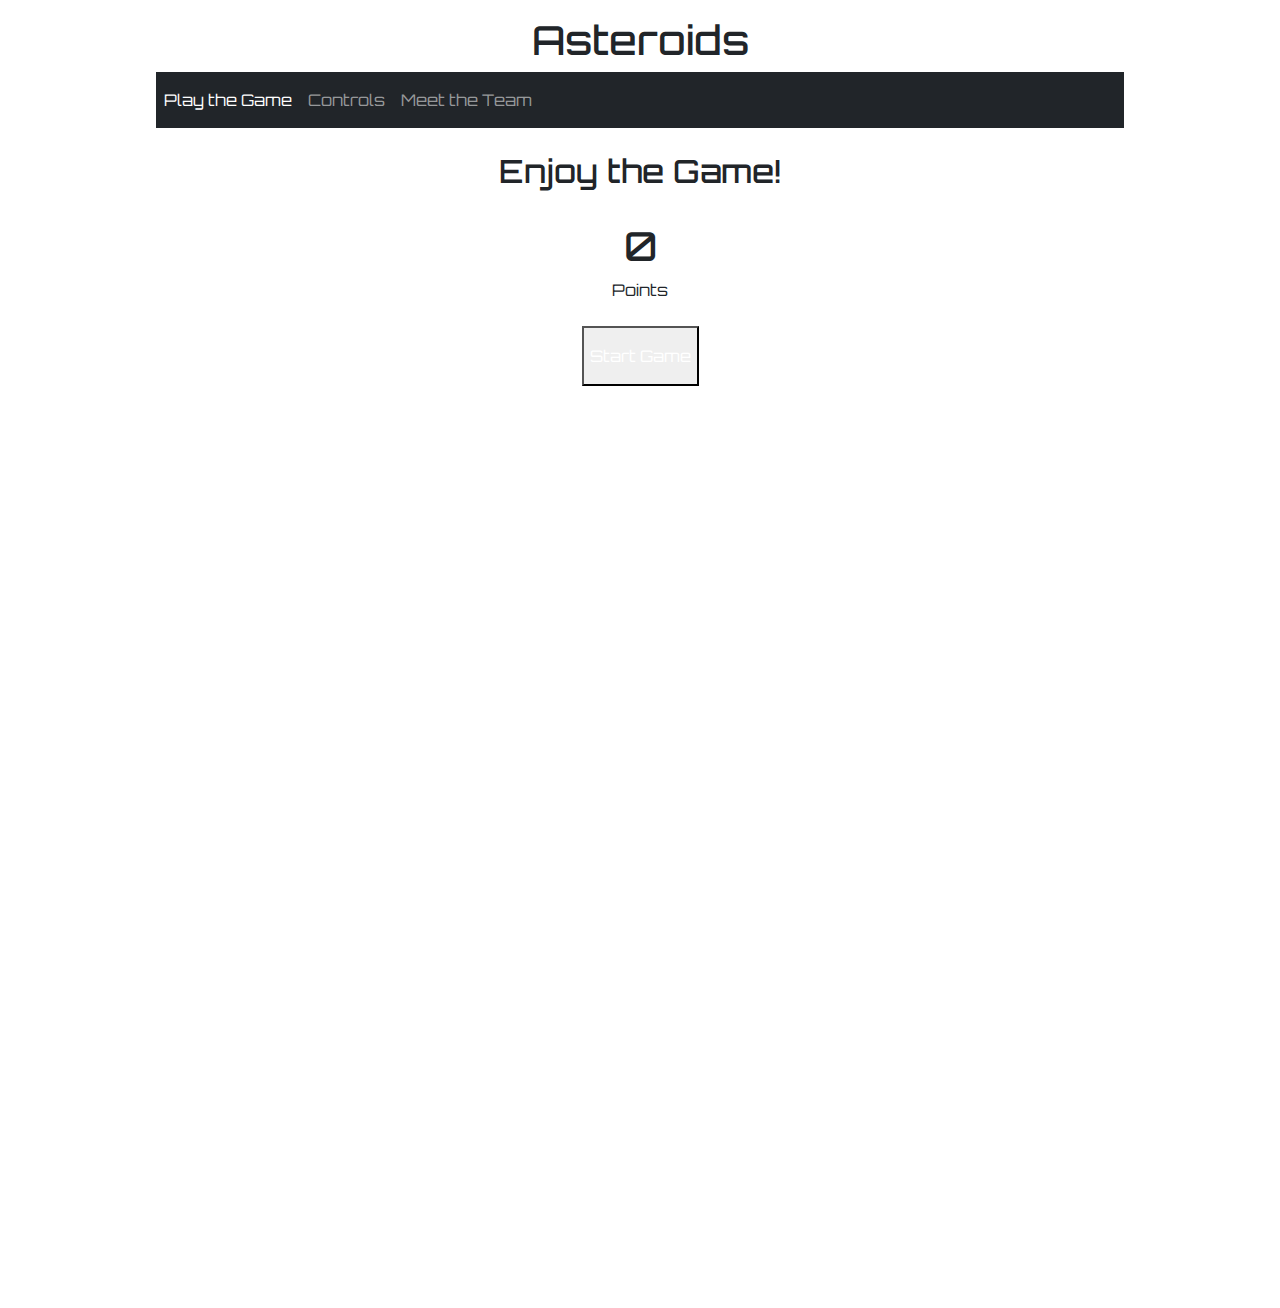
==== index.html @ acc98b4b "Add Canvas Styling" ====
<!DOCTYPE html>
<html lang="en">
<head>
<meta charset="utf-8">
<meta name="viewport" content="width=device-width,initial-scale=1" />
<link rel="icon" href="Images/asteroid.ICO" type="image/gif" sizes="16x16">
<link rel="stylesheet" href="style.css">
<link rel="preconnect" href="https://fonts.googleapis.com">
<link rel="preconnect" href="https://fonts.gstatic.com" crossorigin>
<link href="https://fonts.googleapis.com/css2?family=Orbitron:wght@400;500;600;700;800;900&display=swap" rel="stylesheet">
<link href="https://cdn.jsdelivr.net/npm/bootstrap@5.2.3/dist/css/bootstrap.min.css" rel="stylesheet" id="bootstrap-css">
<title>Asteroids Game</title>
</head>
<body>
	<div id="wrapper">
		  <h1>Asteroids</h1>
		<div class="container">
			<nav class="navbar navbar-expand-lg navbar-dark bg-dark" id="top-nav">
				<button type="button" class="navbar-toggler" data-toggle="collapse" data-target="#navbarNavAltMarkup" aria-expanded="false">
					<span class="navbar-toggler-icon"></span>
					<span class="icon-bar"></span>
					<span class="icon-bar"></span>
				</button>
				<div class="collapse navbar-collapse" id="navbarNavAltMarkup">
					<div class="navbar-nav">
						<li><a class="nav-item nav-link active" href="index.html">Play the Game</a></li>
						<li><a class="nav-item nav-link" href="Controls.html">Controls</a></li>
						<li><a class="nav-item nav-link" href="Team.html">Meet the Team</a></li>
					</div>
				</div>
			</div>
		<br/>
	<div class="row">
		<div class="col-sm-12">
		  <h2>Enjoy the Game!</h2>	
		  	<div>
				<div class="fixed select-none text-white text-sm ml-2 mt-1">
				  <span>
					Score:
				  </span>
				  <span id="scoreEl">
					0
				  </span>
				</div>
			</div>
			<div id="modalEl" class="fixed inset-0 flex items-center justify-center">
			  <div class="bg-white max-w-md w-full p-6 text-center">
				<h1 id="bigScore" class="text-4xl font-bold leading-none">0</h1>
				<p class="text-sm text-gray-700 mb-4">Points</p>
				<div>
				  <button id="startGameButton" class="bg-blue-500 text-white w-full py-3 rounded-full">Start Game</button>
				</div>
			  </div>
			</div>
		  <canvas width="1620" height="1188"></canvas>
		</div>
	</div>
</div>
<script src="https://cdnjs.cloudflare.com/ajax/libs/jquery/3.3.1/jquery.min.js"></script>
<script src="https://maxcdn.bootstrapcdn.com/bootstrap/4.1.1/js/bootstrap.min.js"></script>
<script>

const canvas = document.querySelector('canvas');
const c = canvas.getContext('2d');

canvas.width = innerWidth;
canvas.height = innerHeight;

const scoreEl = document.querySelector('#scoreEl');
const startGameButton = document.querySelector('#startGameButton');
const modalEl = document.querySelector('#modalEl');
const bigScore = document.querySelector('#bigScore');

class Player {
  constructor(x, y, radius, color) {
    this.x = x;
    this.y = y;
    this.radius = radius;
    this.color = color;
  }

  draw() {
    c.beginPath();
    c.arc(this.x, this.y, this.radius, 0, Math.PI * 2, false);
    c.fillStyle = this.color;
    c.fill();
  }
}


// Event Listeners
addEventListener('click', (event) => {
  let angle = calculateAngle(player.x, player.y, event.clientX, event.clientY)
  let velocity = { x: Math.cos(angle * Math.PI / 180) * 5, y: Math.sin(angle * Math.PI / 180) * 5 }
});

startGameButton.addEventListener('click', (event) => {
  init();
// call animate function
  animate();
// call bullets or fire function

// modal popup 	
  modalEl.style.display = 'none'
})

document.body.onkeyup = function (e) {
  if (e.key == " " ||
    e.code == "Space" ||
    e.keyCode == 32
  ) {
    isPaused = !isPaused;
    if (!isPaused) {
      animate();
    }
  }
}
</script>
</body>
</html>
---- style.css ----
@import url('https://fonts.googleapis.com/css2?family=Orbitron:wght@400;500;600;700;800;900&display=swap');
* {
	font-family: 'Orbitron', sans-serif !important;
}

@media only screen and (max-width:620px) {
  /* For mobile phones: */
  .menu, .main, .right {
    width:100%;
  }
}

body { 
	background-image: url(Images/background-image.png);
	background-attachment: fixed;
	background-repeat: no-repeat;
	background-color: #FFFFFF;
	color: black;
}

h1 { 
	border-radius: 25px;
 	text-align: center;
}

dt { font-weight: bold;
}

#top-nav a:hover {
    color: #F28C28;
}

#wrapper { 
	background: #FFFFFF;
   	border-radius: 25px;
   	max-width: 1080px;
   	margin-left: auto ;
   	margin-right: auto;
   	width: 80% ; 
   	text-align: center;
   	padding: 1em;
	font-family: 'Orbitron', sans-serif;
} 

#nav-tab a {
    text-decoration: none;
}
#nav-tab a:link {
    color: black;
}

#nav-tab a:visited {
    color: black;
}
#nav-tab a:hover {
    color: #F28C28;
    background-color: #F2F2F4;	
}	
.tab-content { padding : 5px 15px; }
.tab-pane { text-align: left; }
.tab-pane ul {
	list-style-type: disc;
	background: white;
}
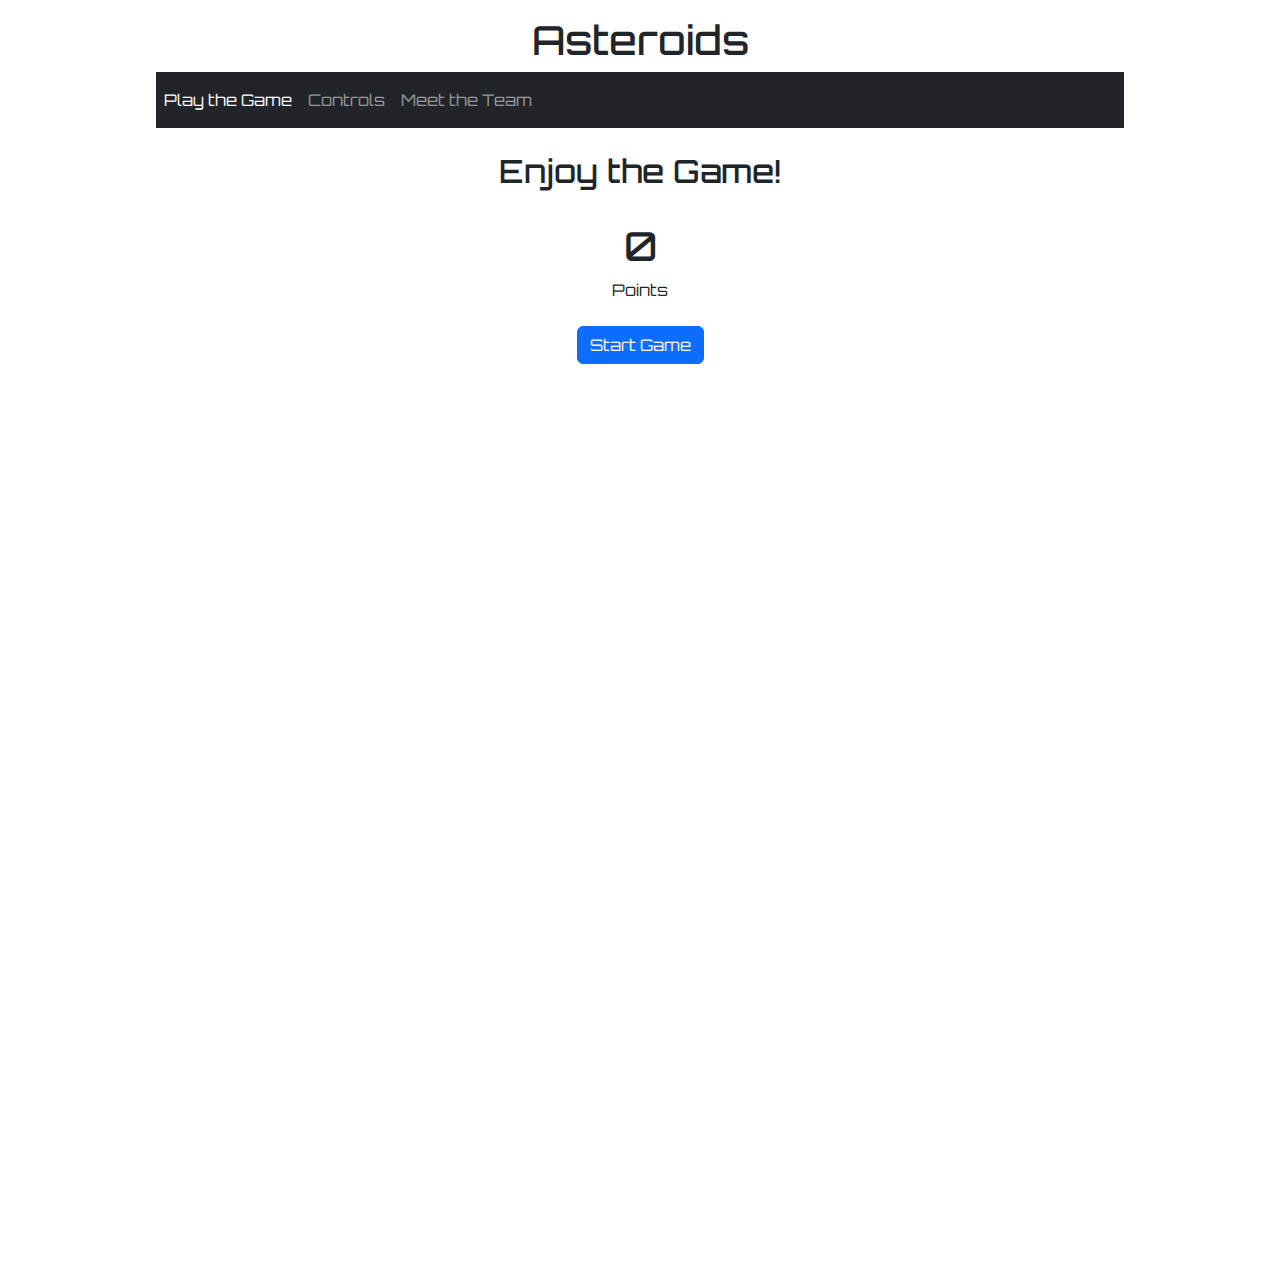
==== commit 52566a4e: "updated canvas" ====
--- a/index.html
+++ b/index.html
@@ -48,11 +48,11 @@
 				<h1 id="bigScore" class="text-4xl font-bold leading-none">0</h1>
 				<p class="text-sm text-gray-700 mb-4">Points</p>
 				<div>
-				  <button id="startGameButton" class="bg-blue-500 text-white w-full py-3 rounded-full">Start Game</button>
+				  <button id="startGameBtn" class="btn btn-primary">Start Game</button>
 				</div>
 			  </div>
 			</div>
-		  <canvas width="1620" height="1188"></canvas>
+		  <canvas width="1280" height="720"></canvas>
 		</div>
 	</div>
 </div>
@@ -67,7 +67,7 @@
 canvas.height = innerHeight;
 
 const scoreEl = document.querySelector('#scoreEl');
-const startGameButton = document.querySelector('#startGameButton');
+const startGameButton = document.querySelector('#startGameBtn');
 const modalEl = document.querySelector('#modalEl');
 const bigScore = document.querySelector('#bigScore');
 
@@ -86,7 +86,33 @@
     c.fill();
   }
 }
+	
+const x = canvas.width / 2;
+const y = canvas.height / 2;
 
+let player;
+
+function init() {
+  player = new Player(x, y, 10, 'white');
+//   Init Arrays Here
+  score = 0;
+  scoreEl.innerHTML = score;
+  bigScore.innerHTML = score;
+}
+	
+let isPaused = false
+let animationId;
+let score = 0;
+	
+function animate() {
+  if (isPaused) { return; }
+  animationId = requestAnimationFrame(animate)
+  c.fillStyle = 'rgba(30, 30, 30, 0.1)'
+  c.fillRect(0, 0, canvas.width, canvas.height)
+  player.draw();
+  
+	// ForEach functions start here
+}
 
 // Event Listeners
 addEventListener('click', (event) => {
@@ -98,7 +124,7 @@
   init();
 // call animate function
   animate();
-// call bullets or fire function
+// call other functions
 
 // modal popup 	
   modalEl.style.display = 'none'
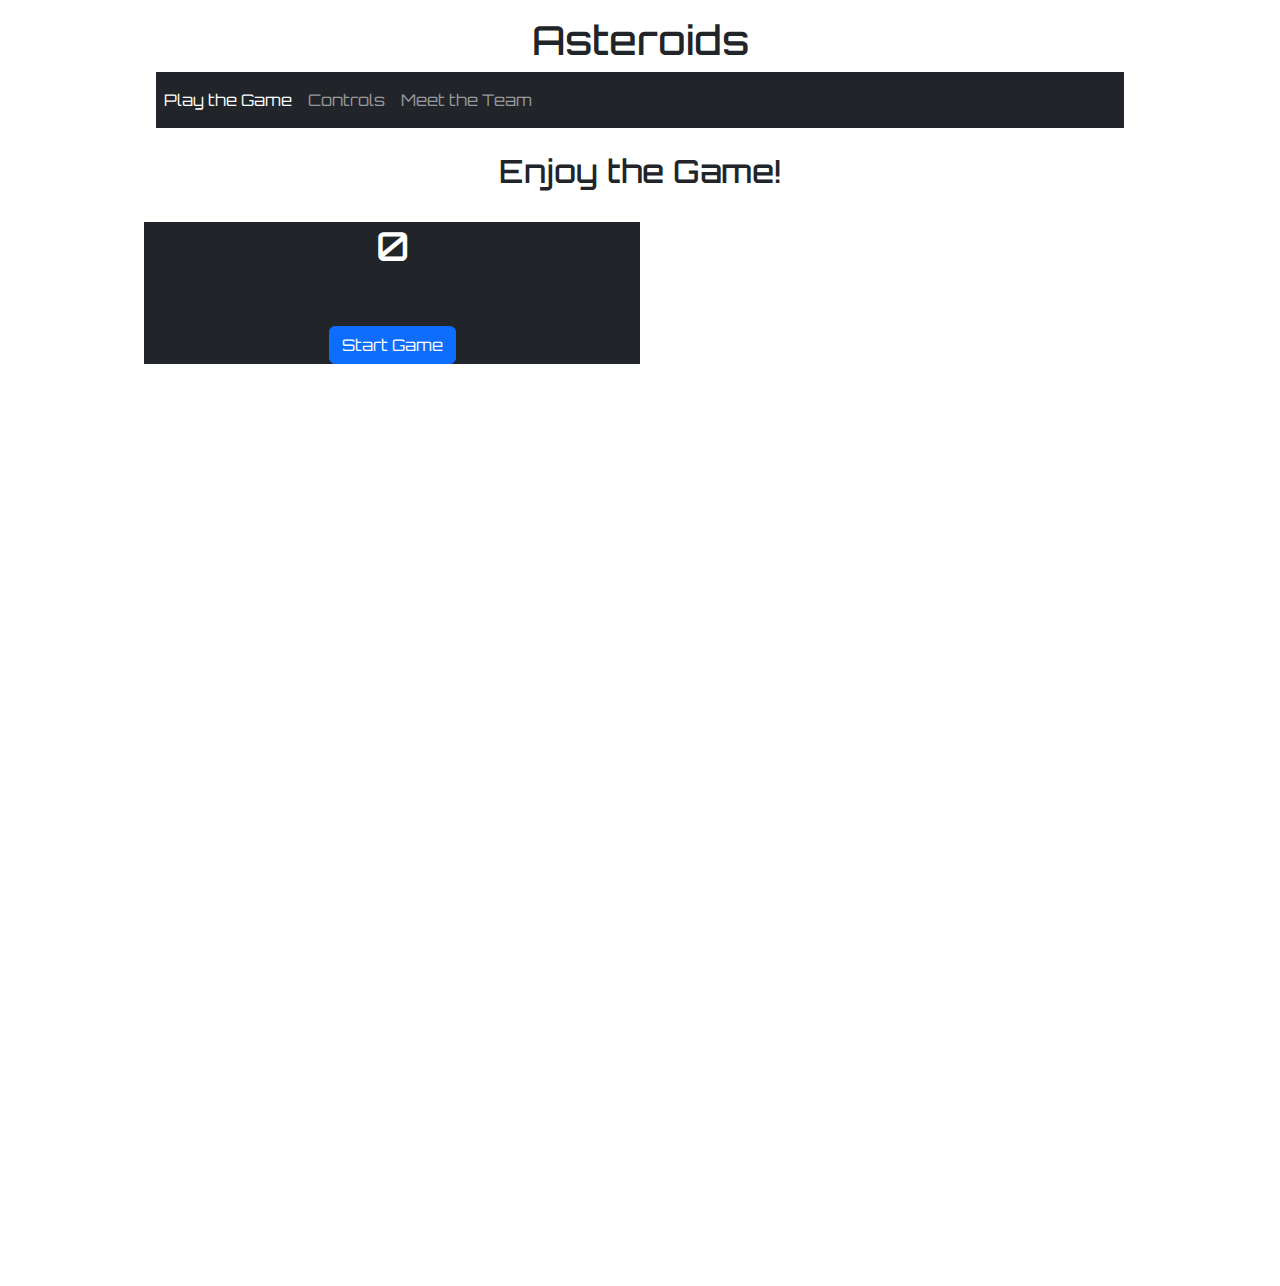
==== commit 19f8c46a: "Update index.html" ====
--- a/index.html
+++ b/index.html
@@ -44,15 +44,15 @@
 				</div>
 			</div>
 			<div id="modalEl" class="fixed inset-0 flex items-center justify-center">
-			  <div class="bg-white max-w-md w-full p-6 text-center">
-				<h1 id="bigScore" class="text-4xl font-bold leading-none">0</h1>
-				<p class="text-sm text-gray-700 mb-4">Points</p>
+			  <div class="bg-dark max-w-md w-50 p-6 text-center">
+				<h1 id="bigScore" class="text-4xl font-bold leading-none text-white">0</h1>
+				<p class="text-sm text-white-700 mb-4">Points</p>
 				<div>
 				  <button id="startGameBtn" class="btn btn-primary">Start Game</button>
 				</div>
 			  </div>
 			</div>
-		  <canvas width="1280" height="720"></canvas>
+		  <canvas width="1080" height="720"></canvas>
 		</div>
 	</div>
 </div>
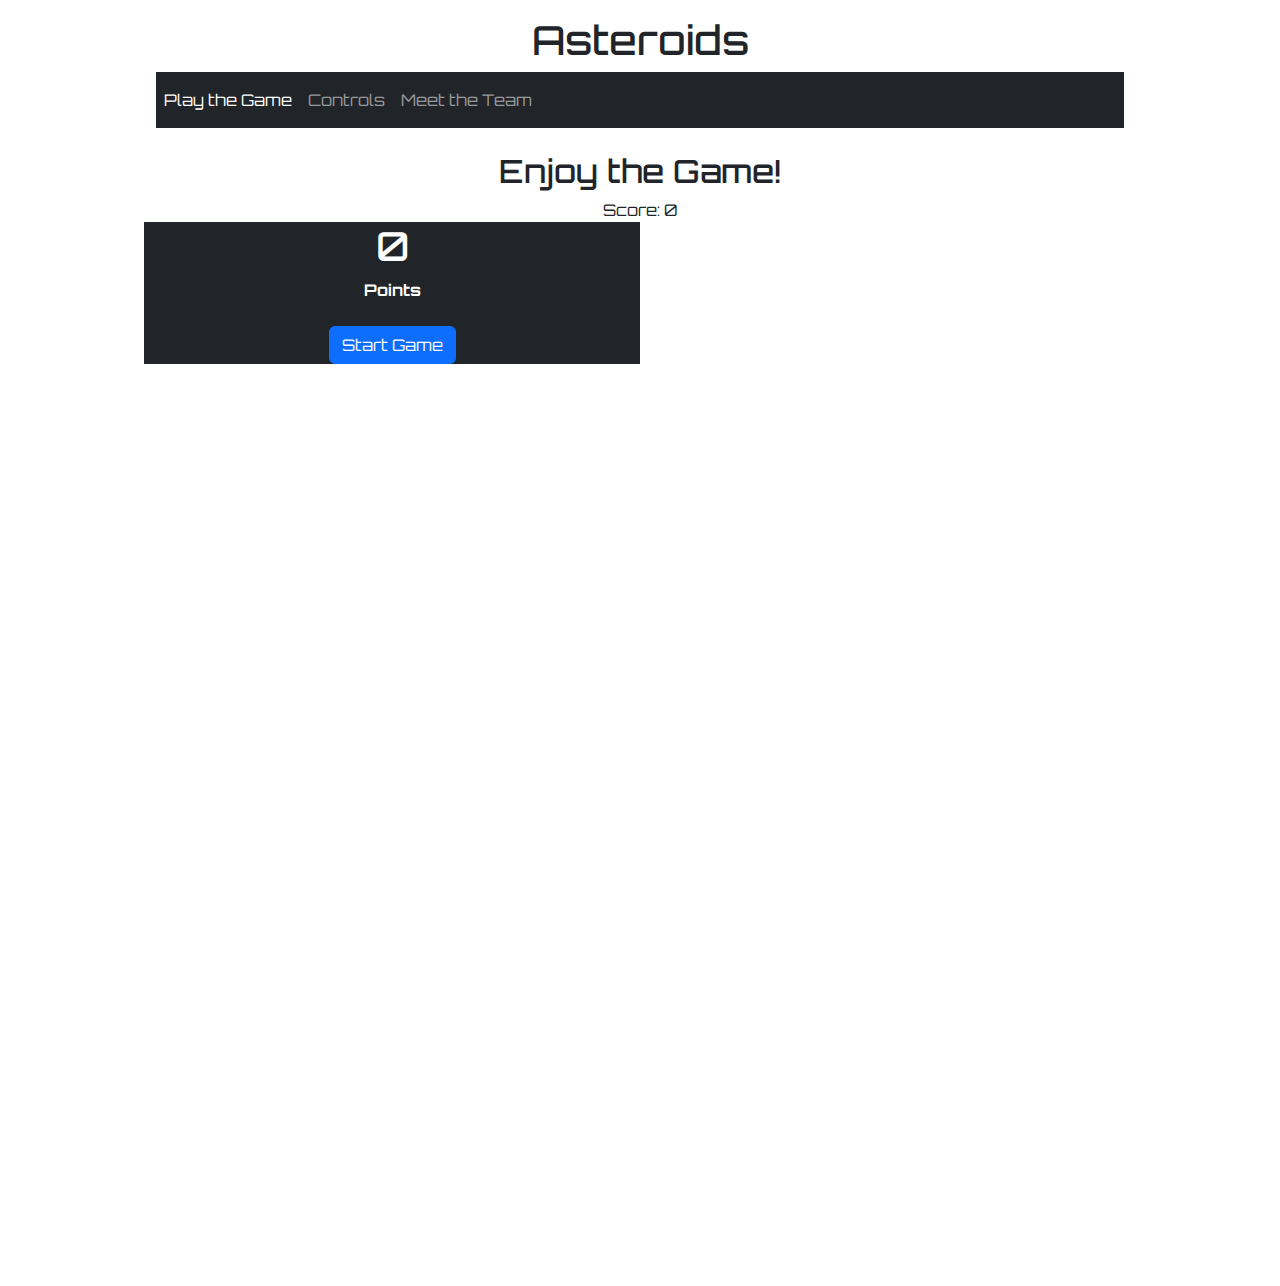
==== commit bef62977: "Update index.html" ====
--- a/index.html
+++ b/index.html
@@ -34,7 +34,7 @@
 		<div class="col-sm-12">
 		  <h2>Enjoy the Game!</h2>	
 		  	<div>
-				<div class="fixed select-none text-white text-sm ml-2 mt-1">
+				<div class="fixed select-none text-dark text-sm ml-2 mt-1">
 				  <span>
 					Score:
 				  </span>
@@ -46,13 +46,13 @@
 			<div id="modalEl" class="fixed inset-0 flex items-center justify-center">
 			  <div class="bg-dark max-w-md w-50 p-6 text-center">
 				<h1 id="bigScore" class="text-4xl font-bold leading-none text-white">0</h1>
-				<p class="text-sm text-white-700 mb-4">Points</p>
+				<p class="text-sm text-white mb-4" style="font-weight: 700;">Points</p>
 				<div>
 				  <button id="startGameBtn" class="btn btn-primary">Start Game</button>
 				</div>
 			  </div>
 			</div>
-		  <canvas width="1080" height="720"></canvas>
+		  <canvas width="720" height="auto"></canvas>
 		</div>
 	</div>
 </div>
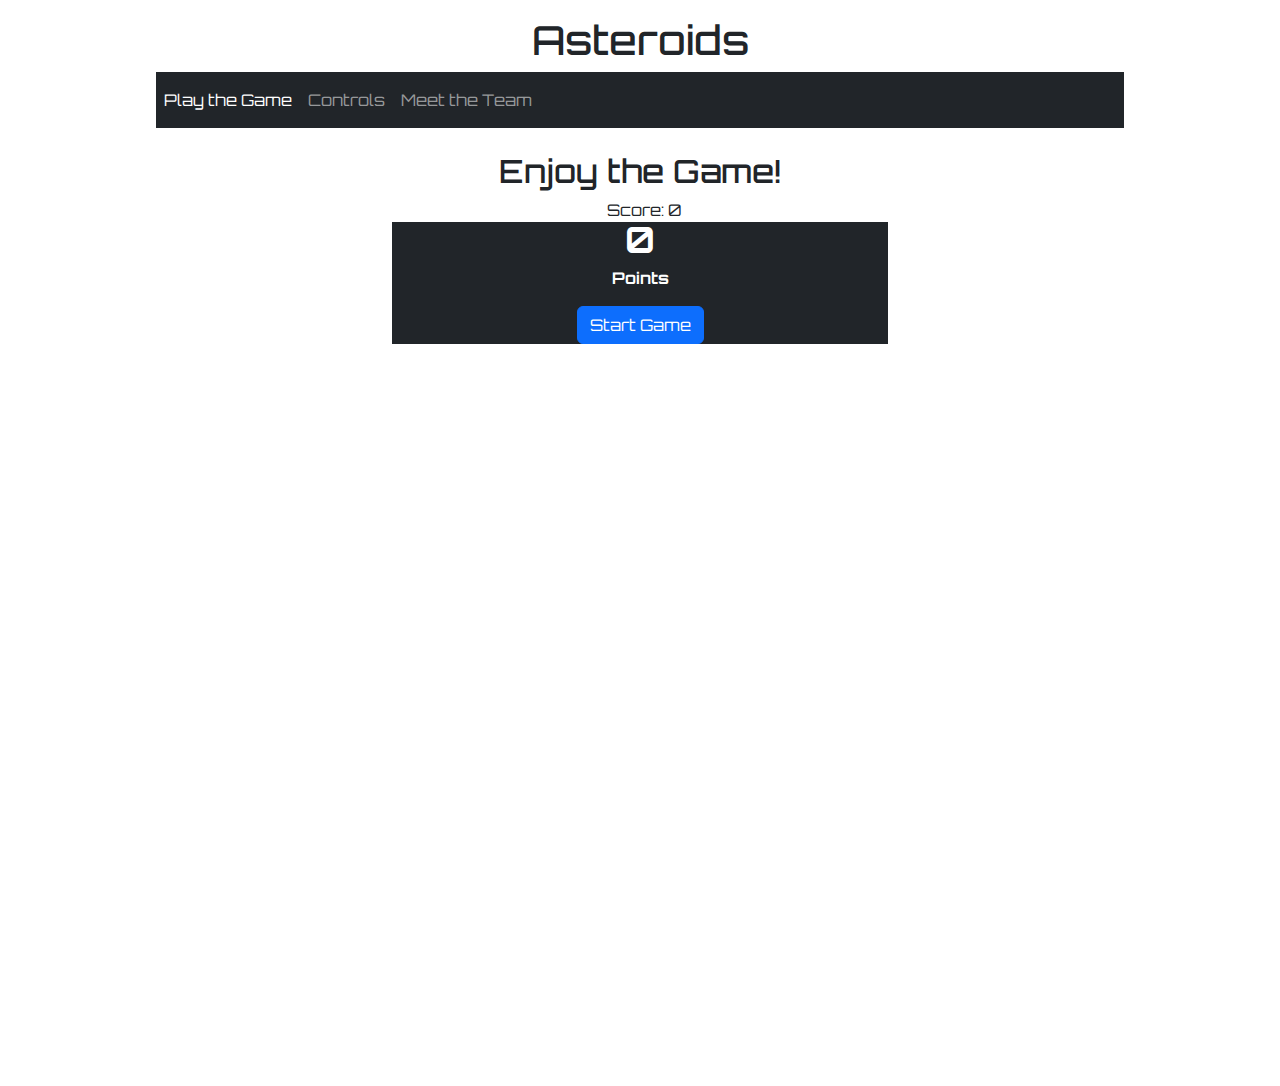
==== commit 183df023: "Update index.html" ====
--- a/index.html
+++ b/index.html
@@ -32,27 +32,25 @@
 		<br/>
 	<div class="row">
 		<div class="col-sm-12">
-		  <h2>Enjoy the Game!</h2>	
-		  	<div>
-				<div class="fixed select-none text-dark text-sm ml-2 mt-1">
-				  <span>
-					Score:
-				  </span>
-				  <span id="scoreEl">
-					0
-				  </span>
-				</div>
+		  <h2>Enjoy the Game!</h2>	  	
+			<div class="fixed text-dark text-sm" style="user-select: none; margin-left: 0.5rem; margin-top: 0.25rem;">
+			  <span>
+				Score:
+			  </span>
+			  <span id="scoreEl">
+				0
+			  </span>
 			</div>
-			<div id="modalEl" class="fixed inset-0 flex items-center justify-center">
+			<div id="modalEl" class="fixed" style=" display: flex; inset: 0; justify-content: center; justify-items: center;">
 			  <div class="bg-dark max-w-md w-50 p-6 text-center">
-				<h1 id="bigScore" class="text-4xl font-bold leading-none text-white">0</h1>
-				<p class="text-sm text-white mb-4" style="font-weight: 700;">Points</p>
+				<h1 id="bigScore" class="text-white" style="line-height: 1; font-size: 2.25rem; font-weight: bold;">0</h1>
+				<p class="text-sm text-white" style="font-weight: 700; margin-bottom: 1rem;">Points</p>
 				<div>
 				  <button id="startGameBtn" class="btn btn-primary">Start Game</button>
 				</div>
 			  </div>
 			</div>
-		  <canvas width="720" height="auto"></canvas>
+		  <canvas width="1080" height="720"></canvas>
 		</div>
 	</div>
 </div>
@@ -62,9 +60,6 @@
 
 const canvas = document.querySelector('canvas');
 const c = canvas.getContext('2d');
-
-canvas.width = innerWidth;
-canvas.height = innerHeight;
 
 const scoreEl = document.querySelector('#scoreEl');
 const startGameButton = document.querySelector('#startGameBtn');
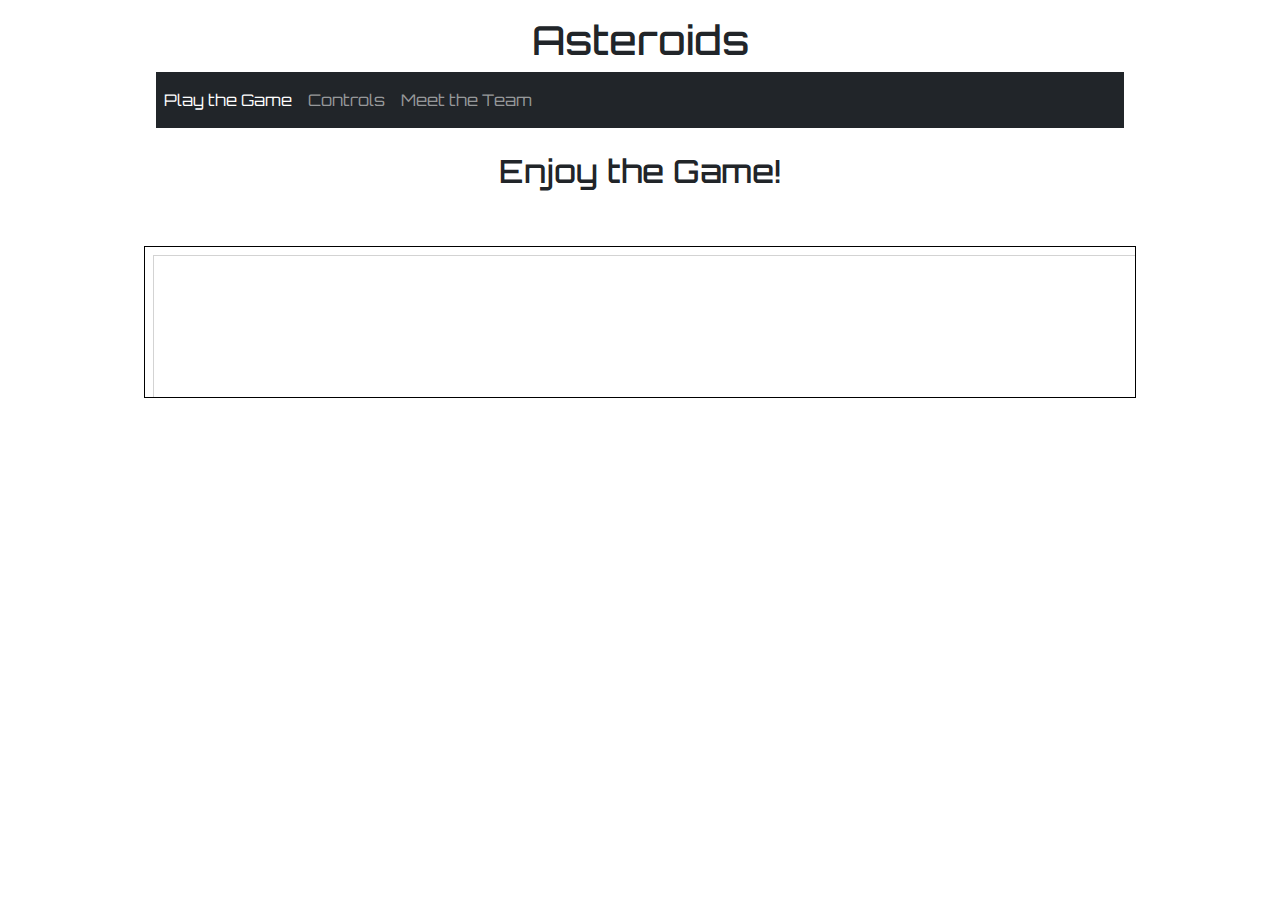
==== commit 151e68bb: "Update index.html" ====
--- a/index.html
+++ b/index.html
@@ -32,110 +32,16 @@
 		<br/>
 	<div class="row">
 		<div class="col-sm-12">
-		  <h2>Enjoy the Game!</h2>	  	
-			<div class="fixed text-dark text-sm" style="user-select: none; margin-left: 0.5rem; margin-top: 0.25rem;">
-			  <span>
-				Score:
-			  </span>
-			  <span id="scoreEl">
-				0
-			  </span>
-			</div>
-			<div id="modalEl" class="fixed" style=" display: flex; inset: 0; justify-content: center; justify-items: center;">
-			  <div class="bg-dark max-w-md w-50 p-6 text-center">
-				<h1 id="bigScore" class="text-white" style="line-height: 1; font-size: 2.25rem; font-weight: bold;">0</h1>
-				<p class="text-sm text-white" style="font-weight: 700; margin-bottom: 1rem;">Points</p>
-				<div>
-				  <button id="startGameBtn" class="btn btn-primary">Start Game</button>
-				</div>
-			  </div>
-			</div>
-		  <canvas width="1080" height="720"></canvas>
+		  <h2>Enjoy the Game!</h2>
+		  <br />
+		 <br />
+		<iframe src="asteroid-game.html" width="100%" height="auto" style="border:1px solid black;">
+</iframe>
 		</div>
 	</div>
 </div>
 <script src="https://cdnjs.cloudflare.com/ajax/libs/jquery/3.3.1/jquery.min.js"></script>
 <script src="https://maxcdn.bootstrapcdn.com/bootstrap/4.1.1/js/bootstrap.min.js"></script>
-<script>
 
-const canvas = document.querySelector('canvas');
-const c = canvas.getContext('2d');
-
-const scoreEl = document.querySelector('#scoreEl');
-const startGameButton = document.querySelector('#startGameBtn');
-const modalEl = document.querySelector('#modalEl');
-const bigScore = document.querySelector('#bigScore');
-
-class Player {
-  constructor(x, y, radius, color) {
-    this.x = x;
-    this.y = y;
-    this.radius = radius;
-    this.color = color;
-  }
-
-  draw() {
-    c.beginPath();
-    c.arc(this.x, this.y, this.radius, 0, Math.PI * 2, false);
-    c.fillStyle = this.color;
-    c.fill();
-  }
-}
-	
-const x = canvas.width / 2;
-const y = canvas.height / 2;
-
-let player;
-
-function init() {
-  player = new Player(x, y, 10, 'white');
-//   Init Arrays Here
-  score = 0;
-  scoreEl.innerHTML = score;
-  bigScore.innerHTML = score;
-}
-	
-let isPaused = false
-let animationId;
-let score = 0;
-	
-function animate() {
-  if (isPaused) { return; }
-  animationId = requestAnimationFrame(animate)
-  c.fillStyle = 'rgba(30, 30, 30, 0.1)'
-  c.fillRect(0, 0, canvas.width, canvas.height)
-  player.draw();
-  
-	// ForEach functions start here
-}
-
-// Event Listeners
-addEventListener('click', (event) => {
-  let angle = calculateAngle(player.x, player.y, event.clientX, event.clientY)
-  let velocity = { x: Math.cos(angle * Math.PI / 180) * 5, y: Math.sin(angle * Math.PI / 180) * 5 }
-});
-
-startGameButton.addEventListener('click', (event) => {
-  init();
-// call animate function
-  animate();
-// call other functions
-
-// modal popup 	
-  modalEl.style.display = 'none'
-})
-
-document.body.onkeyup = function (e) {
-  if (e.key == " " ||
-    e.code == "Space" ||
-    e.keyCode == 32
-  ) {
-    isPaused = !isPaused;
-    if (!isPaused) {
-      animate();
-    }
-  }
-}
-</script>
 </body>
 </html>
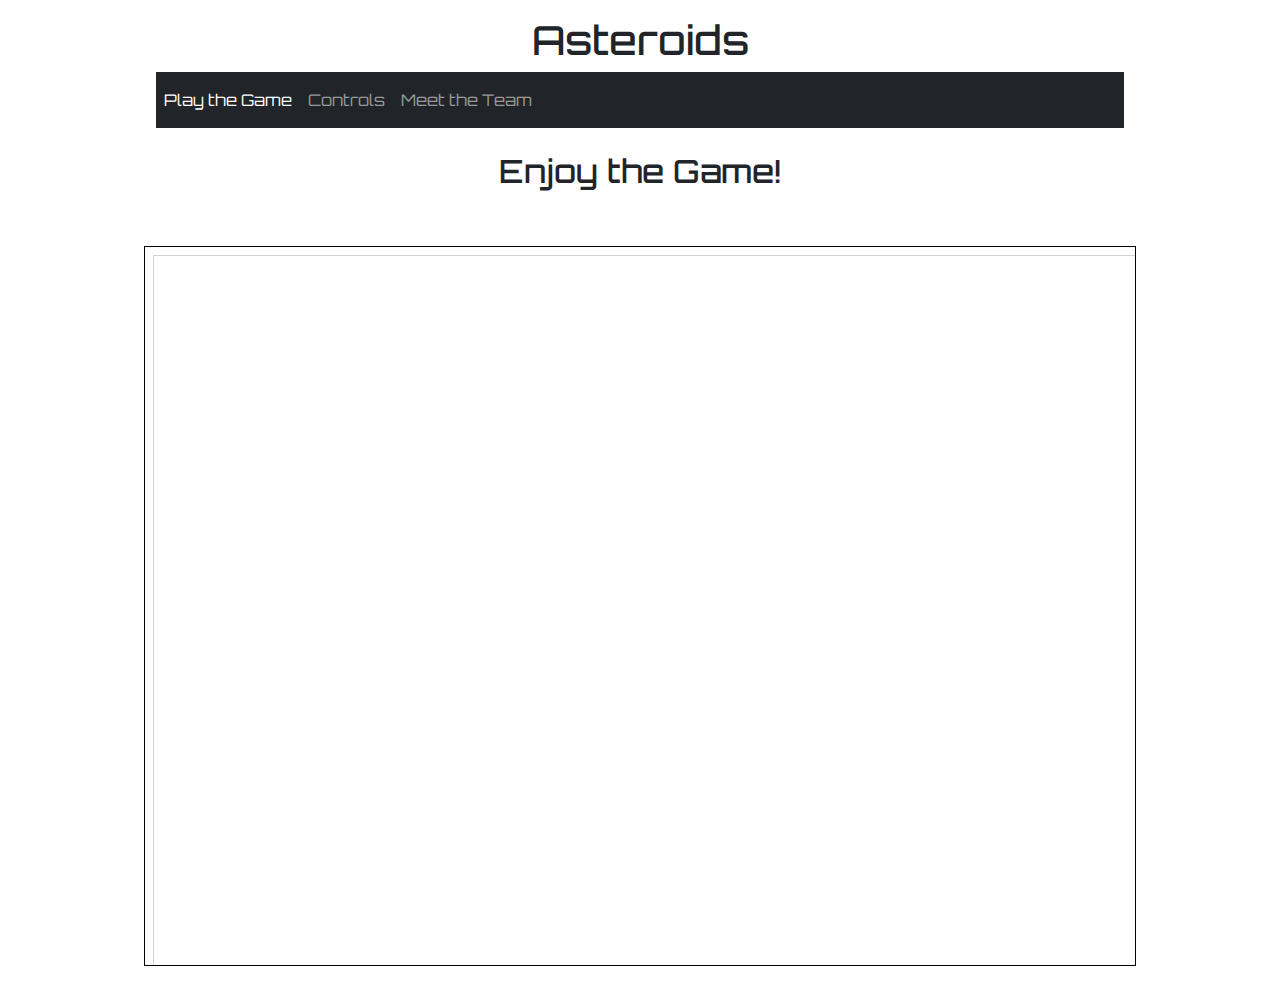
==== commit 6ef43db3: "Iframe to embed the Asteroid Game HTML Code" ====
--- a/index.html
+++ b/index.html
@@ -35,7 +35,7 @@
 		  <h2>Enjoy the Game!</h2>
 		  <br />
 		 <br />
-		<iframe src="asteroid-game.html" width="100%" height="auto" style="border:1px solid black;">
+		<iframe src="asteroid-game.html" width="100%" height="720" style="border:1px solid black;">
 </iframe>
 		</div>
 	</div>
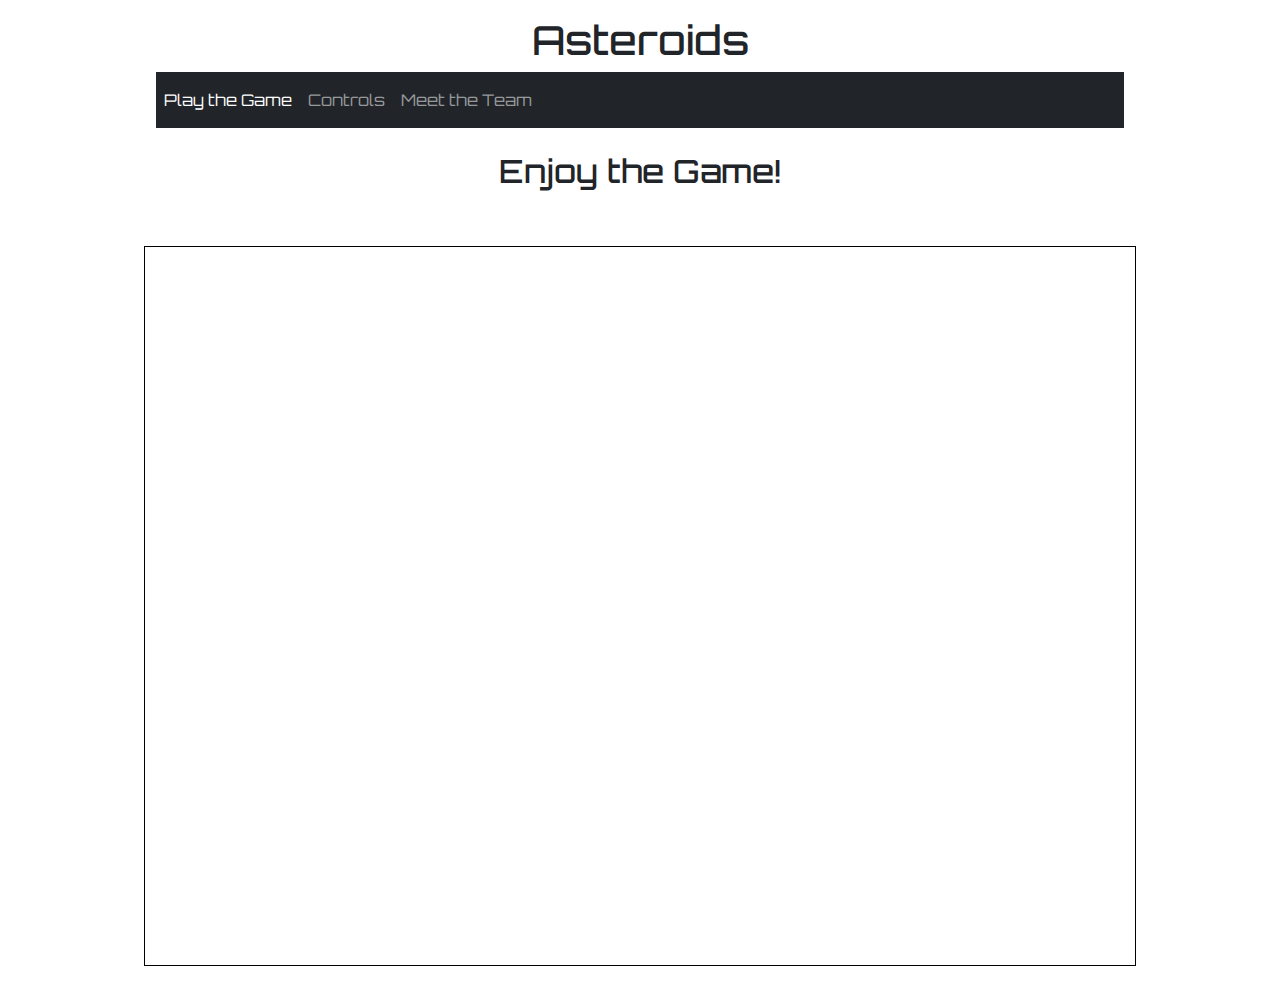
==== commit 28201a6b: "Update index.html" ====
--- a/index.html
+++ b/index.html
@@ -35,13 +35,12 @@
 		  <h2>Enjoy the Game!</h2>
 		  <br />
 		 <br />
-		<iframe src="asteroid-game.html" width="100%" height="720" style="border:1px solid black;">
+		<iframe src="asteroid-game.html" width="100%" height="720" scrolling="no" style="border:1px solid black;">
 </iframe>
 		</div>
 	</div>
 </div>
 <script src="https://cdnjs.cloudflare.com/ajax/libs/jquery/3.3.1/jquery.min.js"></script>
 <script src="https://maxcdn.bootstrapcdn.com/bootstrap/4.1.1/js/bootstrap.min.js"></script>
-
 </body>
 </html>
